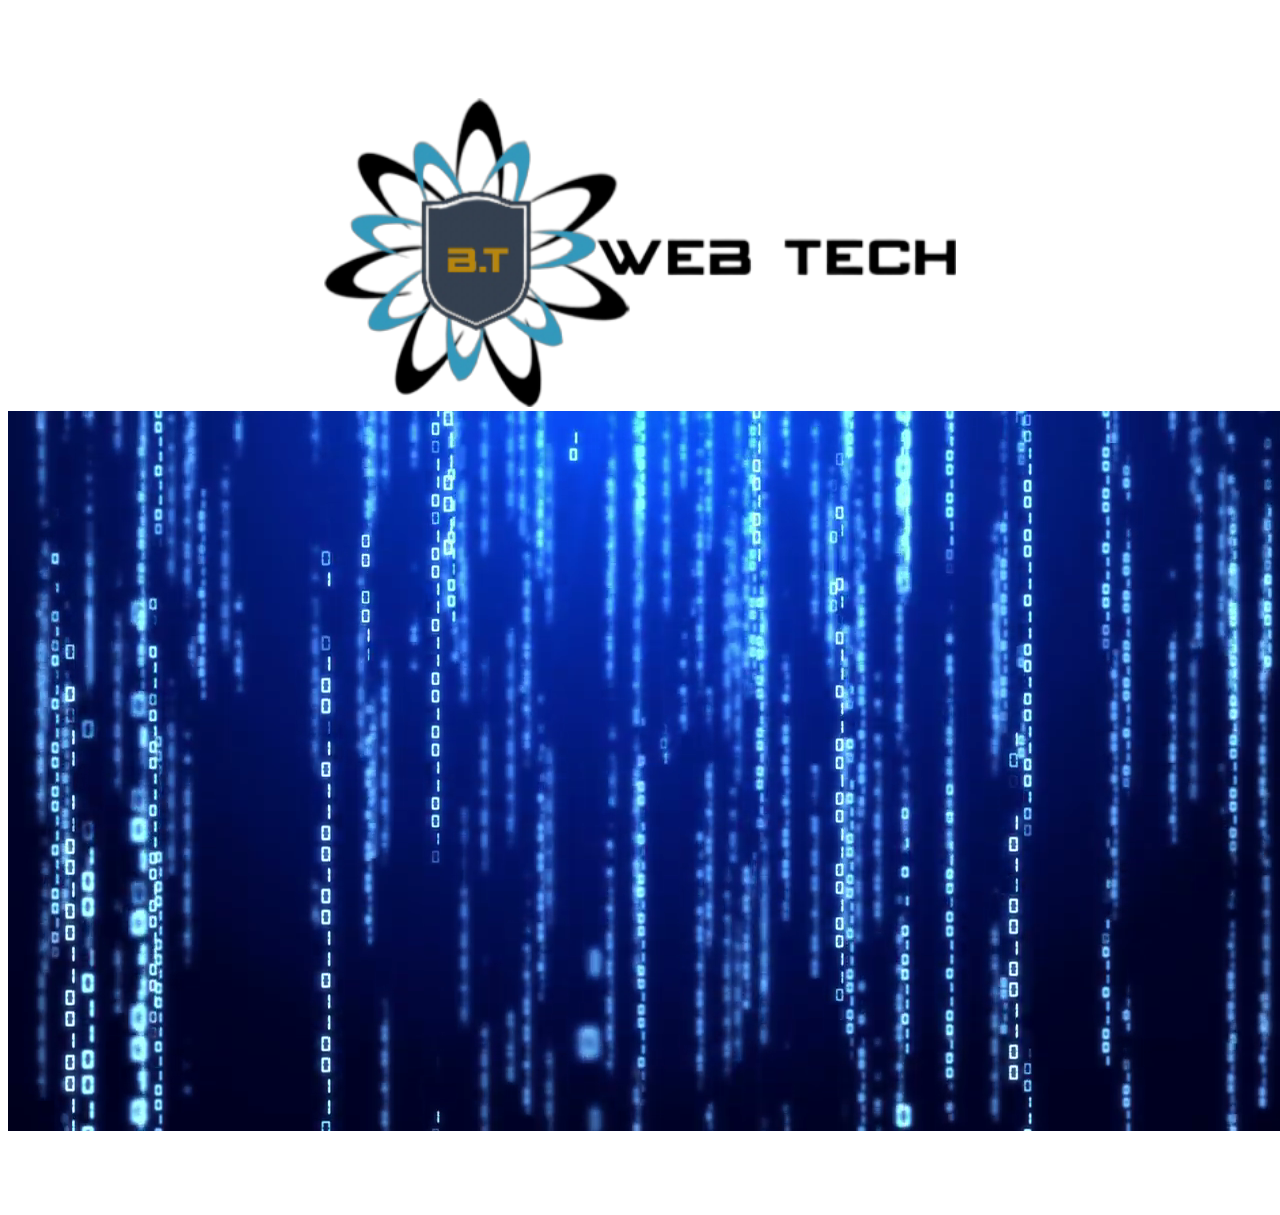
==== index.html @ 9a658a61 "Add files via upload" ====
<!DOCTYPE html>
<html lang="en">
<head>
    <meta charset="UTF-8">
    <meta http-equiv="X-UA-Compatible" content="IE=edge">
    <meta name="viewport" content="width=device-width, initial-scale=1.0">
    <title>B.Taller</title>

    <link rel="stylesheet" href="logo.css" type="text/css">
</head>
<body>
    <div class="body">
       <br><br><br><br><br>
        <center>
        <div class="lap">

            <a href="home.html"><img src="logo.png" width="50%"></a>
            <video class="bg" autoplay muted loop>
                <source src="binary_code_background_GHUMR3S(720p).mp4" type="video/mp4">
            </video>
        </div>
    </center>
    <br>
<br>
<br>
<br>
    </div>
</body>
</html>
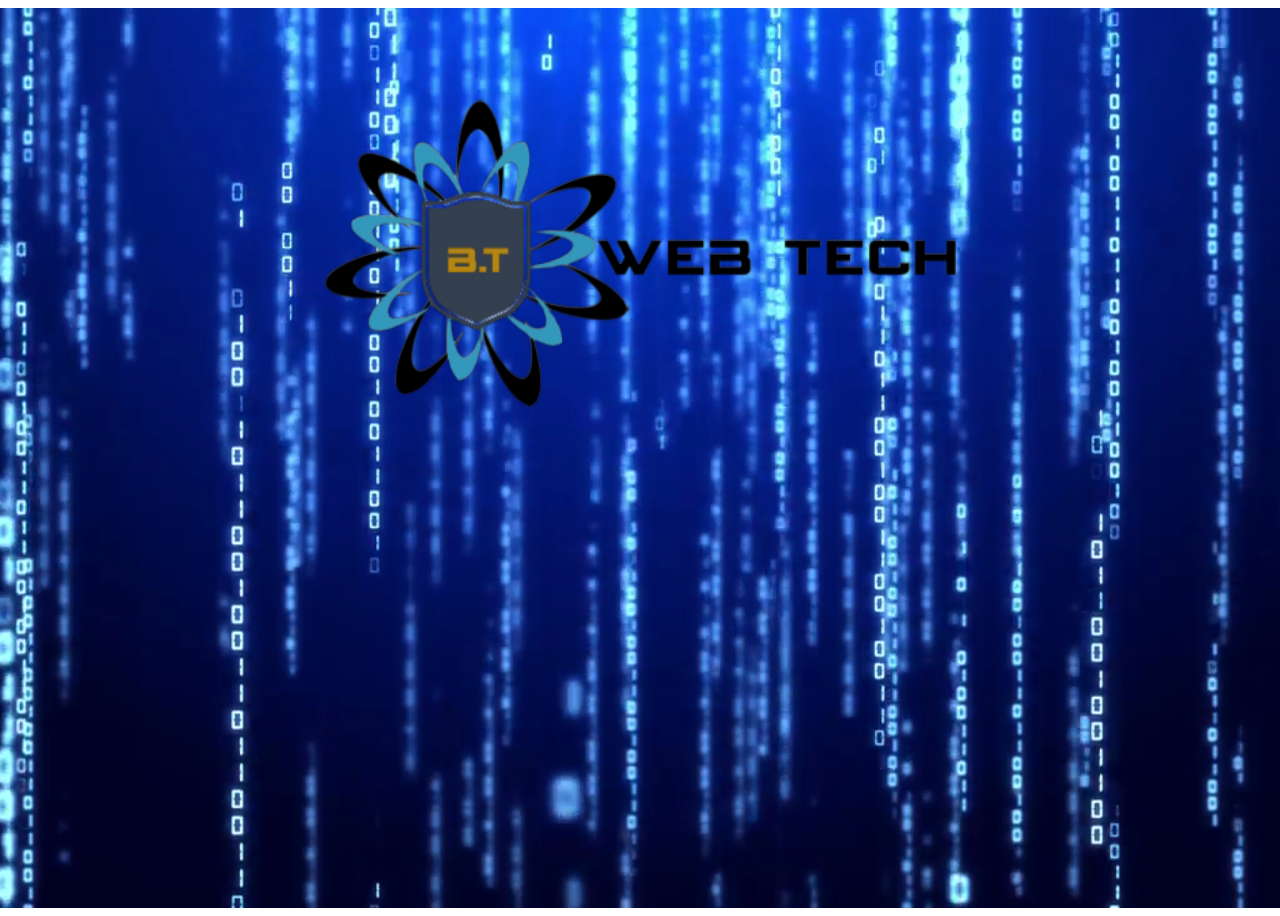
==== commit 917bde76: "Update index.html" ====
--- a/index.html
+++ b/index.html
@@ -6,7 +6,7 @@
     <meta name="viewport" content="width=device-width, initial-scale=1.0">
     <title>B.Taller</title>
 
-    <link rel="stylesheet" href="logo.css" type="text/css">
+    <link rel="stylesheet" href="style.css" type="text/css">
 </head>
 <body>
     <div class="body">
@@ -26,4 +26,4 @@
 <br>
     </div>
 </body>
-</html>+</html>
--- a/style.css
+++ b/style.css
@@ -0,0 +1,28 @@
+.body {
+    width: 100%;
+    height: 100vh;
+    background-image: linear-gradient(rgba(8, 60, 172, 0), #3551b500);
+    background-position: center;
+    background-size: cover;
+    background-attachment: fixed;
+    min-height: 100vh;
+    position: relative;
+}
+
+.bg{
+   position: absolute; 
+   top: 50%;
+   left: 50%;
+   transform: translate(-50%, -50%);
+   min-width: 100%;
+   min-height: 100%;
+   z-index: -1;
+
+}
+
+.lap {
+    text-align: center;
+    overflow: hidden;
+    list-style-type: none;
+   
+}